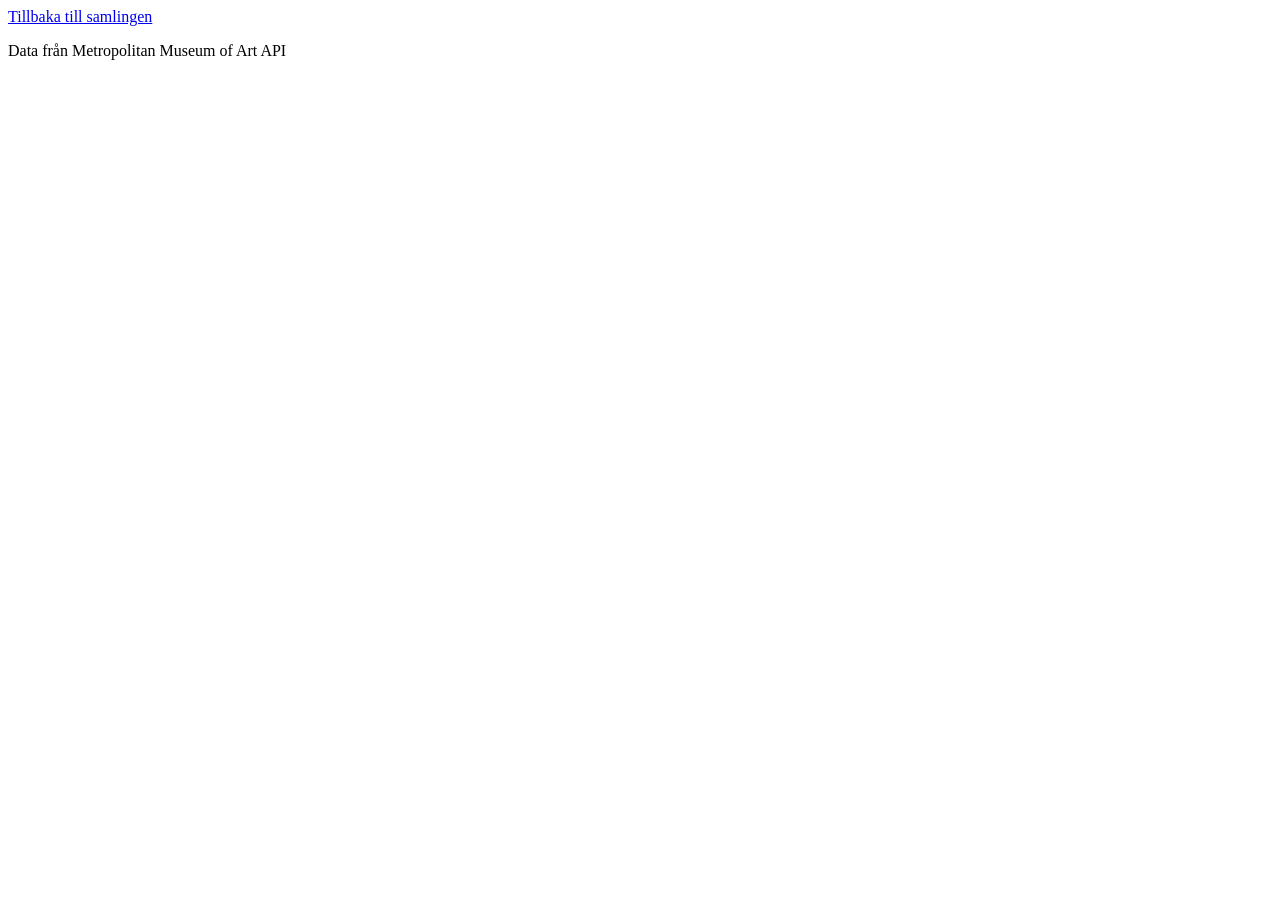
==== detalj.html @ bdc9d99a "add detail page with second fetch call" ====
<!DOCTYPE html>
<html lang="sv">
<head>
  <meta charset="UTF-8">
  <meta name="viewport" content="width=device-width, initial-scale=1.0">
  <meta name="referrer" content="no-referrer">
  <title>Vernissage</title>
  <link rel="stylesheet" href="style.css">
</head>
<body>

  <header class="toppen">
    <a class="tillbaka" href="index.html">Tillbaka till samlingen</a>
  </header>

  <main>
    <!-- här läggs verket in av detalj.js -->
    <div id="verk"></div>
  </main>

  <footer class="botten">
    <p>Data från Metropolitan Museum of Art API</p>
  </footer>

  <script src="detalj.js"></script>
</body>
</html>
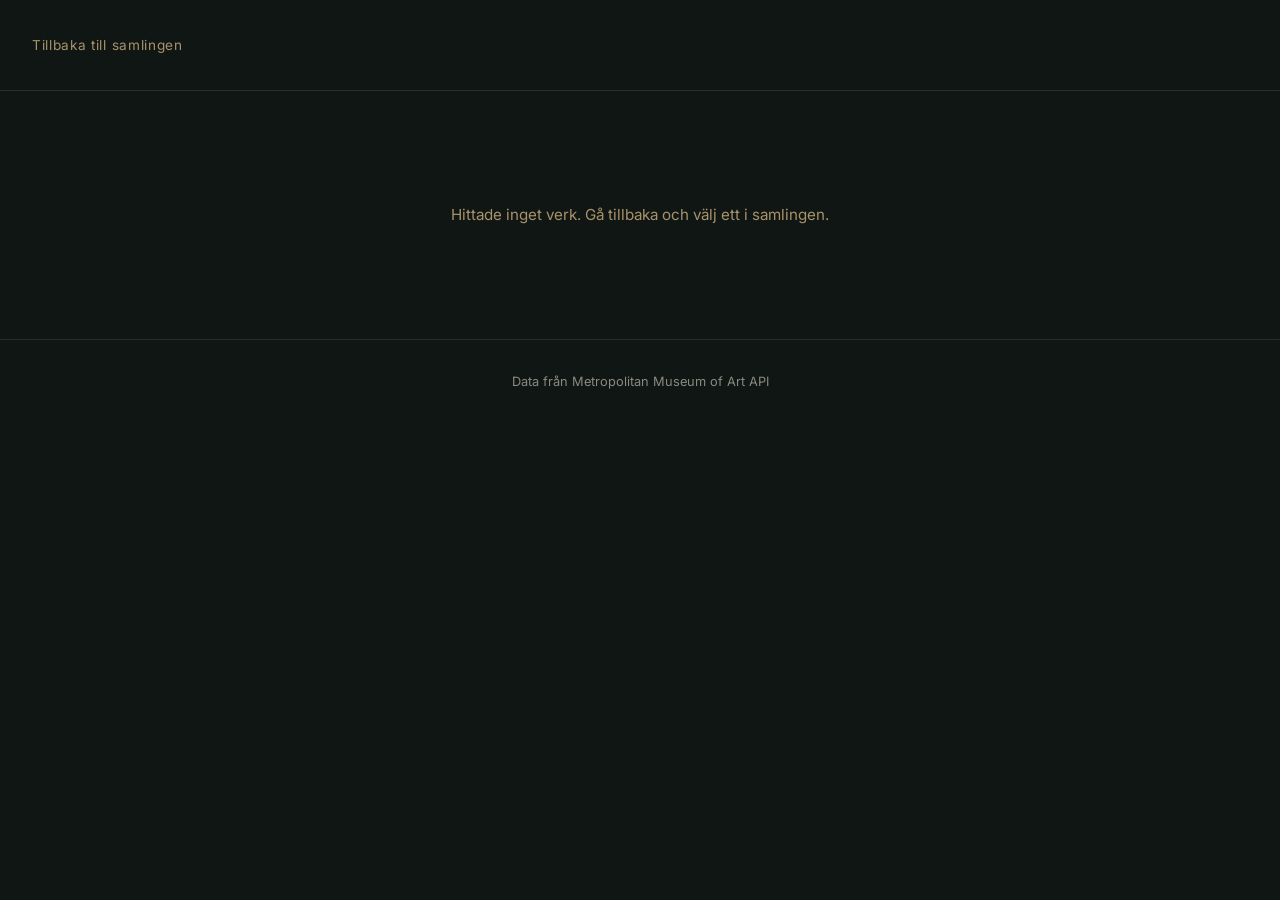
==== commit 08880d20: "add fonts and styling" ====
--- a/detalj.html
+++ b/detalj.html
@@ -5,6 +5,9 @@
   <meta name="viewport" content="width=device-width, initial-scale=1.0">
   <meta name="referrer" content="no-referrer">
   <title>Vernissage</title>
+  <link rel="preconnect" href="https://fonts.googleapis.com">
+  <link rel="preconnect" href="https://fonts.gstatic.com" crossorigin>
+  <link href="https://fonts.googleapis.com/css2?family=Cormorant+Garamond:wght@400;500&family=Inter:wght@400;500&display=swap" rel="stylesheet">
   <link rel="stylesheet" href="style.css">
 </head>
 <body>
--- a/style.css
+++ b/style.css
@@ -0,0 +1,167 @@
+/* färger och typsnitt för hela sidan */
+:root {
+  --bakgrund: #0f1613;
+  --text: #e8e6e0;
+  --accent: #a8926b;
+  --dampad: #8a8a82;
+  --ram: #26302b;
+  --rubrik: "Cormorant Garamond", serif;
+  --brod: "Inter", sans-serif;
+}
+
+/* nollställ marginaler och räkna in padding i bredden */
+* {
+  margin: 0;
+  padding: 0;
+  box-sizing: border-box;
+}
+
+body {
+  background: var(--bakgrund);
+  color: var(--text);
+  font-family: var(--brod);
+  line-height: 1.6;
+}
+
+/* toppen på sidan */
+.toppen {
+  padding: 4rem 2rem 3rem;
+  text-align: center;
+  border-bottom: 1px solid var(--ram);
+}
+
+.toppen h1 {
+  font-family: var(--rubrik);
+  font-size: 4rem;
+  font-weight: 400;
+  letter-spacing: 0.02em;
+}
+
+.ingress {
+  color: var(--accent);
+  font-size: 0.9rem;
+  margin-top: 0.5rem;
+}
+
+main {
+  max-width: 1200px;
+  margin: 0 auto;
+  padding: 3rem 2rem;
+}
+
+/* rutnätet med korten */
+.rutnat {
+  display: grid;
+  grid-template-columns: repeat(auto-fit, minmax(280px, 1fr));
+  gap: 3rem 2rem;
+}
+
+/* varje kort är en länk */
+.kort {
+  text-decoration: none;
+  color: inherit;
+  display: block;
+}
+
+.kort img {
+  width: 100%;
+  height: 320px;
+  object-fit: contain;
+  background: #0a0f0d;
+  border: 1px solid var(--ram);
+  transition: border-color 0.3s;
+}
+
+.kort:hover img {
+  border-color: var(--accent);
+}
+
+.kort h2 {
+  font-family: var(--rubrik);
+  font-size: 1.4rem;
+  font-weight: 400;
+  margin-top: 1rem;
+  line-height: 1.3;
+}
+
+.kort p {
+  color: var(--accent);
+  font-size: 0.85rem;
+  margin-top: 0.2rem;
+}
+
+/* detaljsidan */
+.tillbaka {
+  color: var(--accent);
+  text-decoration: none;
+  font-size: 0.85rem;
+  letter-spacing: 0.05em;
+}
+
+.tillbaka:hover {
+  color: var(--text);
+}
+
+.toppen:has(.tillbaka) {
+  text-align: left;
+  padding: 2rem;
+}
+
+.storbild {
+  width: 100%;
+  max-height: 70vh;
+  object-fit: contain;
+  display: block;
+  margin-bottom: 2.5rem;
+}
+
+#verk h1 {
+  font-family: var(--rubrik);
+  font-size: 2.8rem;
+  font-weight: 400;
+  line-height: 1.2;
+}
+
+.konstnar {
+  color: var(--accent);
+  font-size: 1rem;
+  margin-top: 0.5rem;
+}
+
+/* faktalistan med år, teknik och mått */
+.fakta {
+  margin-top: 2.5rem;
+  border-top: 1px solid var(--ram);
+  padding-top: 1.5rem;
+}
+
+.fakta dt {
+  color: var(--dampad);
+  font-size: 0.75rem;
+  letter-spacing: 0.1em;
+  text-transform: uppercase;
+  margin-top: 1.2rem;
+}
+
+.fakta dd {
+  font-size: 0.95rem;
+  margin-top: 0.3rem;
+}
+
+/* meddelanden när sidan laddar eller något går fel */
+.meddelande,
+.fel {
+  color: var(--accent);
+  text-align: center;
+  padding: 4rem 0;
+  font-size: 0.95rem;
+}
+
+/* sidfoten */
+.botten {
+  border-top: 1px solid var(--ram);
+  padding: 2rem;
+  text-align: center;
+  color: var(--dampad);
+  font-size: 0.8rem;
+}
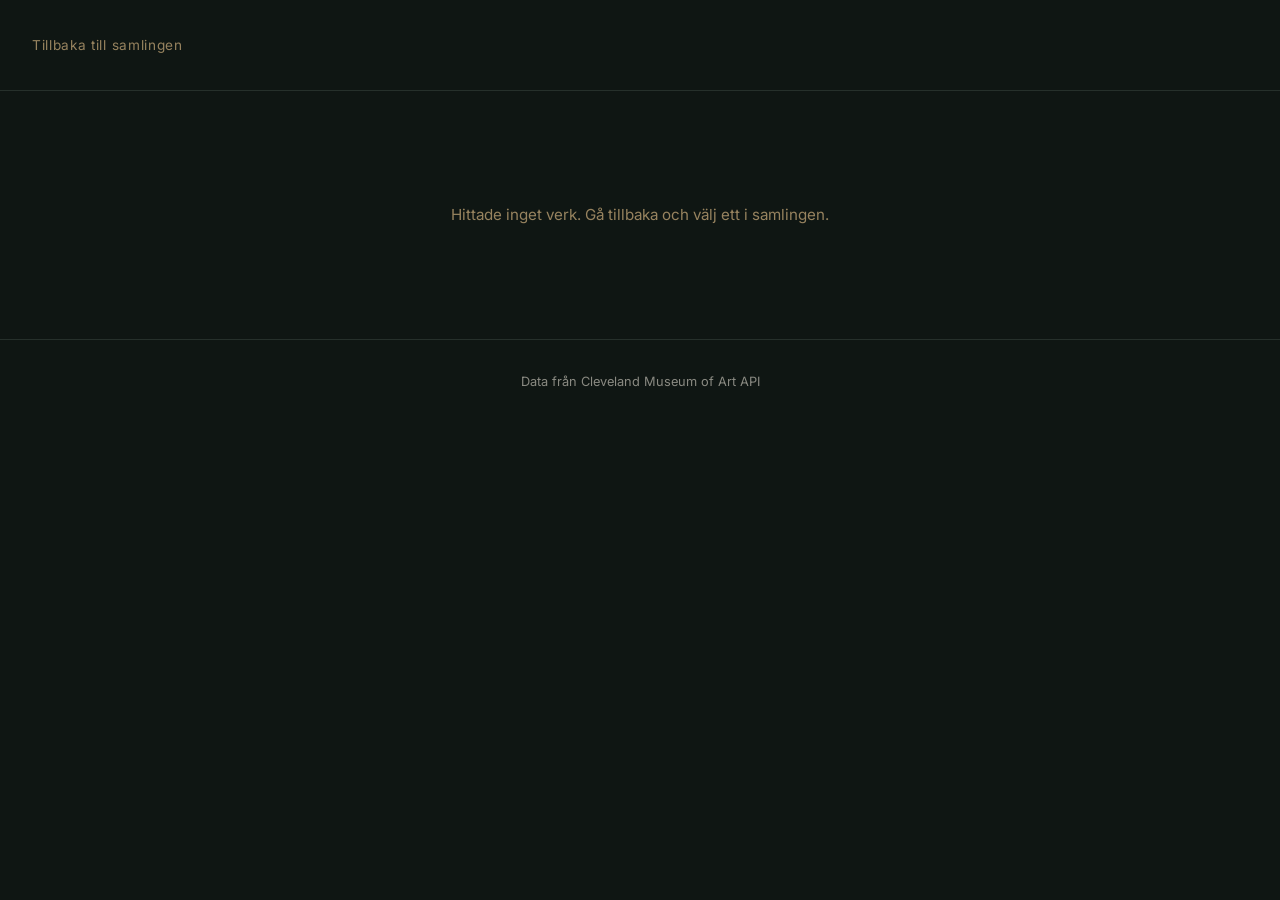
==== commit 3a0539b4: "update museum name in text" ====
--- a/detalj.html
+++ b/detalj.html
@@ -22,7 +22,7 @@
   </main>
 
   <footer class="botten">
-    <p>Data från Metropolitan Museum of Art API</p>
+    <p>Data från Cleveland Museum of Art API</p>
   </footer>
 
   <script src="detalj.js"></script>
--- a/style.css
+++ b/style.css
@@ -2,7 +2,7 @@
 :root {
   --bakgrund: #0f1613;
   --text: #e8e6e0;
-  --accent: #a8926b;
+  --accent: #97835f;
   --dampad: #8a8a82;
   --ram: #26302b;
   --rubrik: "Cormorant Garamond", serif;
@@ -60,7 +60,8 @@
 .kort {
   text-decoration: none;
   color: inherit;
-  display: block;
+  display: flex;
+  flex-direction: column;
 }
 
 .kort img {
@@ -76,18 +77,21 @@
   border-color: var(--accent);
 }
 
+/* titeln tar lika mycket plats på alla kort så raden blir jämn */
 .kort h2 {
   font-family: var(--rubrik);
   font-size: 1.4rem;
   font-weight: 400;
   margin-top: 1rem;
   line-height: 1.3;
+  min-height: 3.6rem;
 }
 
 .kort p {
   color: var(--accent);
   font-size: 0.85rem;
-  margin-top: 0.2rem;
+  margin-top: auto;
+  padding-top: 0.2rem;
 }
 
 /* detaljsidan */
@@ -105,6 +109,12 @@
 .toppen:has(.tillbaka) {
   text-align: left;
   padding: 2rem;
+}
+
+/* verket och texten håller samma bredd */
+#verk {
+  max-width: 900px;
+  margin: 0 auto;
 }
 
 .storbild {
@@ -164,4 +174,27 @@
   text-align: center;
   color: var(--dampad);
   font-size: 0.8rem;
+}
+
+/* mobil: mindre luft och ingen fast titelhöjd när korten ligger i en kolumn */
+@media (max-width: 600px) {
+  .toppen {
+    padding: 2.5rem 1.25rem 2rem;
+  }
+
+  .toppen h1 {
+    font-size: 3rem;
+  }
+
+  main {
+    padding: 2rem 1.25rem;
+  }
+
+  .kort h2 {
+    min-height: 0;
+  }
+
+  #verk h1 {
+    font-size: 2.2rem;
+  }
 }
